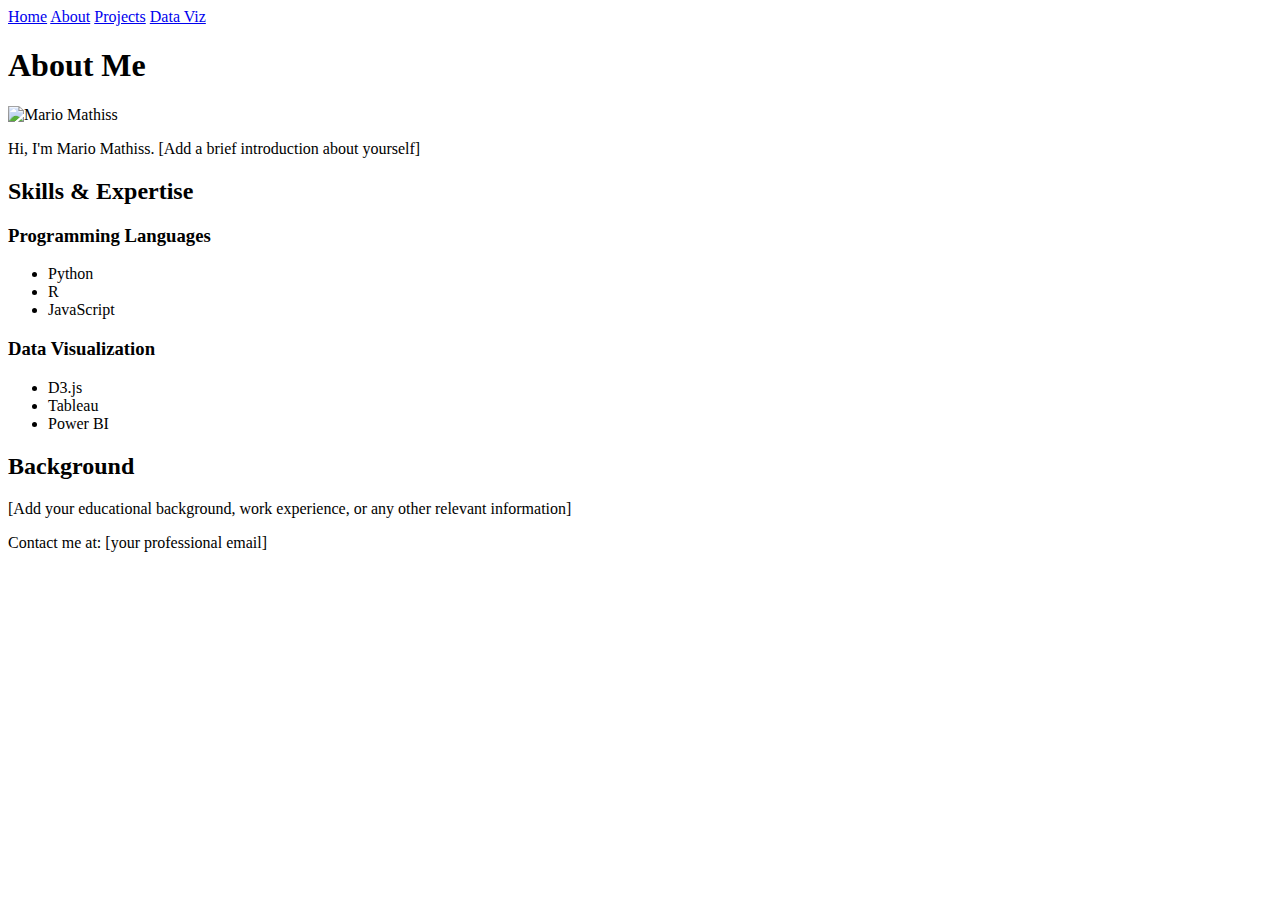
==== about.html @ 2425dd76 "added about page and styles" ====
<!DOCTYPE html>
<html lang="en">
<head>
    <meta charset="UTF-8">
    <meta name="viewport" content="width=device-width, initial-scale=1.0">
    <title>About - Mario Mathiss</title>
    <link rel="stylesheet" href="css/styles.css">
</head>
<body>
    <nav>
        <a href="index.html">Home</a>
        <a href="about.html">About</a>
        <a href="projects.html">Projects</a>
        <a href="visualizations.html">Data Viz</a>
    </nav>

    <main class="about-container">
        <section class="profile-section">
            <h1>About Me</h1>
            <!-- Add a placeholder image or your actual photo -->
            <img src="assets/images/profile-placeholder.jpg" alt="Mario Mathiss" class="profile-image">
            <p class="intro">
                Hi, I'm Mario Mathiss. [Add a brief introduction about yourself]
            </p>
        </section>

        <section class="skills-section">
            <h2>Skills & Expertise</h2>
            <div class="skills-grid">
                <div class="skill-category">
                    <h3>Programming Languages</h3>
                    <!-- Add your programming languages -->
                    <ul>
                        <li>Python</li>
                        <li>R</li>
                        <li>JavaScript</li>
                        <!-- Add more as needed -->
                    </ul>
                </div>
                <div class="skill-category">
                    <h3>Data Visualization</h3>
                    <!-- Add your data viz tools -->
                    <ul>
                        <li>D3.js</li>
                        <li>Tableau</li>
                        <li>Power BI</li>
                        <!-- Add more as needed -->
                    </ul>
                </div>
            </div>
        </section>

        <section class="background-section">
            <h2>Background</h2>
            <p>
                [Add your educational background, work experience, or any other relevant information]
            </p>
        </section>
    </main>

    <footer>
        <p>Contact me at: [your professional email]</p>
        <!-- Add social media links if desired -->
    </footer>
</body>
</html>
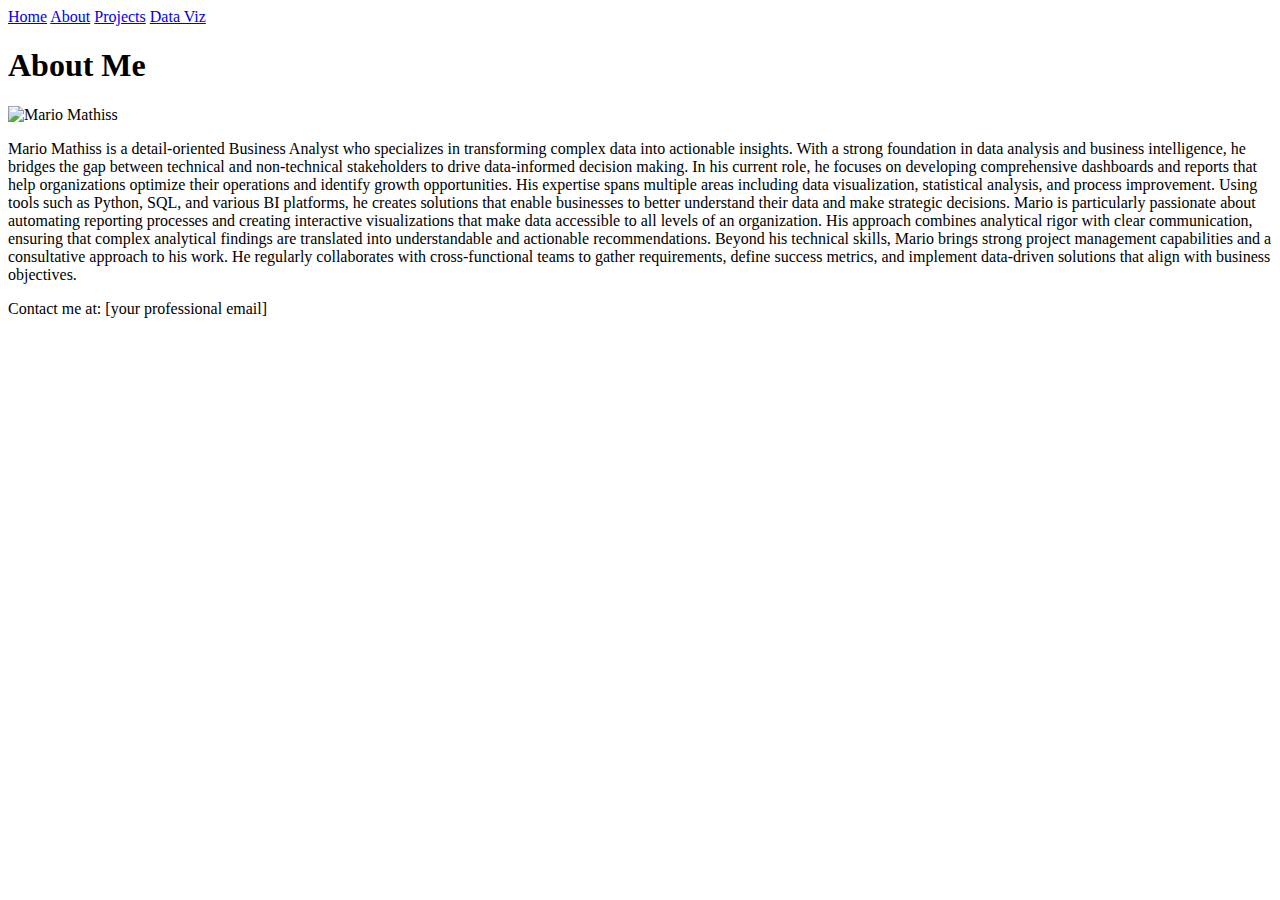
==== commit 3a0d97fb: "update to home page" ====
--- a/about.html
+++ b/about.html
@@ -20,42 +20,13 @@
             <!-- Add a placeholder image or your actual photo -->
             <img src="assets/images/profile-placeholder.jpg" alt="Mario Mathiss" class="profile-image">
             <p class="intro">
-                Hi, I'm Mario Mathiss. [Add a brief introduction about yourself]
+                Mario Mathiss is a detail-oriented Business Analyst who specializes in transforming complex data into actionable insights. With a strong foundation in data analysis and business intelligence, he bridges the gap between technical and non-technical stakeholders to drive data-informed decision making.
+                In his current role, he focuses on developing comprehensive dashboards and reports that help organizations optimize their operations and identify growth opportunities. His expertise spans multiple areas including data visualization, statistical analysis, and process improvement. Using tools such as Python, SQL, and various BI platforms, he creates solutions that enable businesses to better understand their data and make strategic decisions.
+                Mario is particularly passionate about automating reporting processes and creating interactive visualizations that make data accessible to all levels of an organization. His approach combines analytical rigor with clear communication, ensuring that complex analytical findings are translated into understandable and actionable recommendations.
+                Beyond his technical skills, Mario brings strong project management capabilities and a consultative approach to his work. He regularly collaborates with cross-functional teams to gather requirements, define success metrics, and implement data-driven solutions that align with business objectives.
             </p>
         </section>
 
-        <section class="skills-section">
-            <h2>Skills & Expertise</h2>
-            <div class="skills-grid">
-                <div class="skill-category">
-                    <h3>Programming Languages</h3>
-                    <!-- Add your programming languages -->
-                    <ul>
-                        <li>Python</li>
-                        <li>R</li>
-                        <li>JavaScript</li>
-                        <!-- Add more as needed -->
-                    </ul>
-                </div>
-                <div class="skill-category">
-                    <h3>Data Visualization</h3>
-                    <!-- Add your data viz tools -->
-                    <ul>
-                        <li>D3.js</li>
-                        <li>Tableau</li>
-                        <li>Power BI</li>
-                        <!-- Add more as needed -->
-                    </ul>
-                </div>
-            </div>
-        </section>
-
-        <section class="background-section">
-            <h2>Background</h2>
-            <p>
-                [Add your educational background, work experience, or any other relevant information]
-            </p>
-        </section>
     </main>
 
     <footer>
